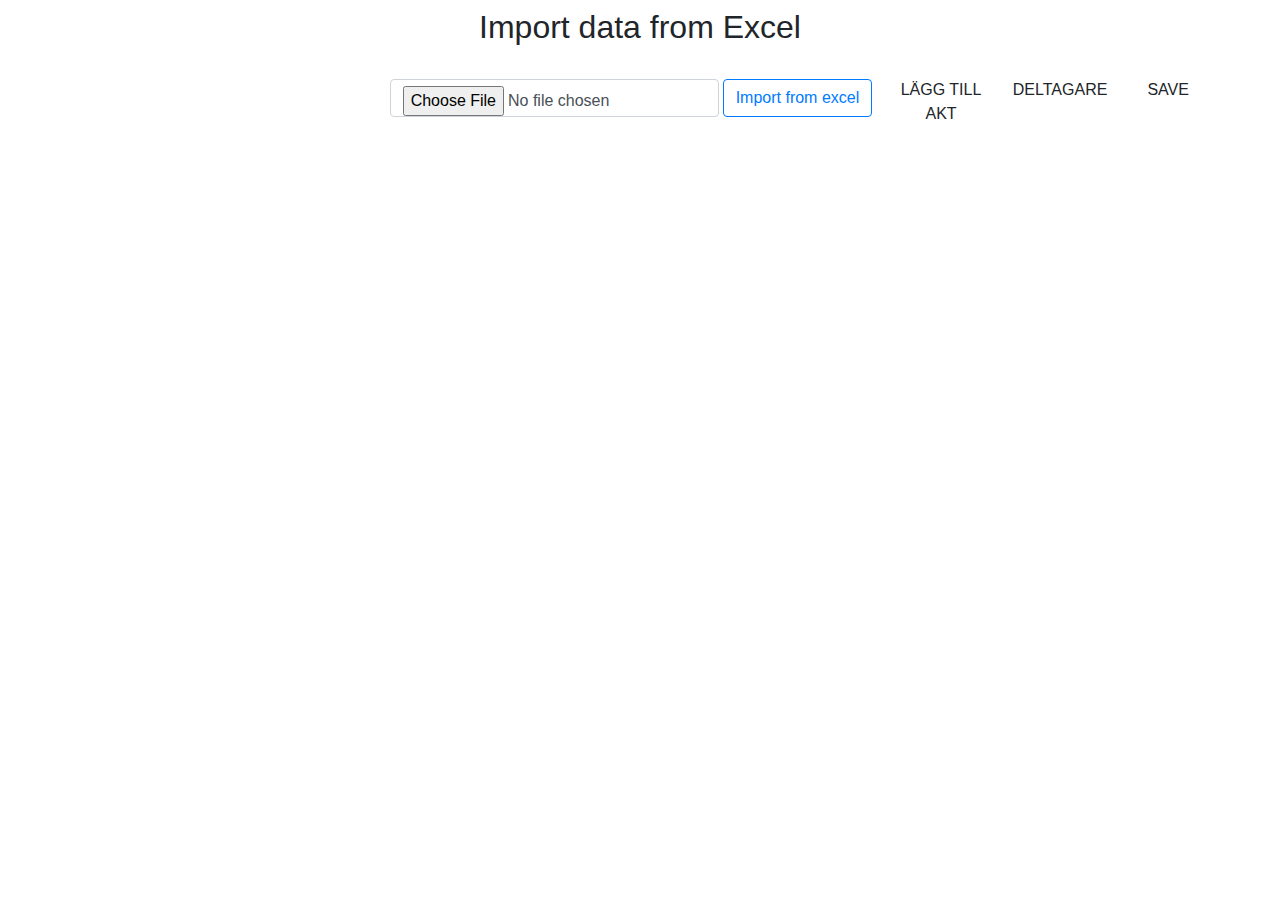
==== subsites/dataImport.html @ e5f9532d "DataImport" ====
<!DOCTYPE html>
<html>
<head>
    <meta charset="utf-8" />
    <meta name="viewport" content="width=device-width, initial-scale=1.0">
    <title>Import data from Excel - My ASP.NET Application</title>
    <link
      rel="stylesheet"
      href="https://stackpath.bootstrapcdn.com/bootstrap/4.3.1/css/bootstrap.min.css"
      type="text/css"
    />
    <link href="/ASplanner/css/Site.css" rel="stylesheet" />


    <!--Fontawsome-->
    <link rel="stylesheet" href="https://use.fontawesome.com/releases/v5.8.1/css/all.css" integrity="sha384-50oBUHEmvpQ+1lW4y57PTFmhCaXp0ML5d60M1M7uH2+nqUivzIebhndOJK28anvf" crossorigin="anonymous">
    <!--Bootstrap jquery script-->
    

    <!-- For additional Bootstrap: jQuery first, then Popper.js, then Bootstrap JS -->
    <script src="https://cdnjs.cloudflare.com/ajax/libs/jquery/3.4.0/jquery.min.js"></script>
    <script src="https://cdnjs.cloudflare.com/ajax/libs/popper.js/1.14.7/umd/popper.min.js" integrity="sha384-UO2eT0CpHqdSJQ6hJty5KVphtPhzWj9WO1clHTMGa3JDZwrnQq4sF86dIHNDz0W1" crossorigin="anonymous"></script>
    <script src="https://stackpath.bootstrapcdn.com/bootstrap/4.3.1/js/bootstrap.min.js" integrity="sha384-JjSmVgyd0p3pXB1rRibZUAYoIIy6OrQ6VrjIEaFf/nJGzIxFDsf4x0xIM+B07jRM" crossorigin="anonymous"></script>

</head>
<body class="unfloat">

    <div id="ActAndStageTable"> <!--Making sticky work for Elements on Mobile. -->

        <!-- Header Copy from TW-->
        <header class="container-fluid stickyLeft">
            <div class="row">
                <div class="col-6 col-md-4 text-left">
                </div>
                <div class="col-12 col-md-4 text-center order-3 order-md-2">
                    <h1 class="pageheader"></h1>
                    <div class="pageheadercustomtext"></div>
                    <h2 class="pagesubheader">Import data from Excel</h2>
                </div>
                </div>
            </div>
        </header>

            

<!--Additional Styles-->
<style>
    .awhiteBackground { /*White on Icons for each Scen not Important so menu hover works aswell */
        background: rgb(255,255,255); /*white*/
    }

    .SceneList li {
        background-color: rgb(242, 242, 242); /*Background grey*/
        margin-bottom: 1em;
    }


    /*Rotating Button on collapsed*/
    button.btn.menuitem.menuitemSm.m-1.tc i /*Input showing*/ {
        transform: rotate(180deg);
        transition: 0.5s;
    }
    /*When Collapsed*/
    button.btn.menuitem.menuitemSm.m-1.tc.collapsed i {
        transform: rotate(0deg);
    }
</style>
<!--Page Header with Inputs-->
<div class="container">
    <div class="row menugroup justify-content-end">
        <div class="form-inline">
            <input class="form-control" id="uploadExcel" type="file" name="ExcelFile" accept=".xls, .xlsx" />
            <button id="ImportFile" class="btn btn-outline-primary m-1">Import from excel</button>
        </div>

        <div class="row text-center text-uppercase ml-2">
            <div class="col-4">
                <a class="btn menuitem" id="AddAct" onclick="CreateInputAct()" title="Add Act">
                    <i class="fas fa-plus agreen mt-3"></i>
                </a>
                <p>lägg till akt</p>
            </div>
            <div class="col-4">
                <a class="btn menuitem" id="AddParticipant" title="Add Participants" data-toggle="modal" data-target="#participantModal">
                    <i class="fas fa-users mt-3 amiddleblue"></i>
                </a>
                <p>deltagare</p>
            </div>
            <div class="col-4">
                <a class="btn menuitem" id="SaveAll" title="Save"><i class="fas fa-save mt-3 abrightblue"></i></a>
                <p>Save</p>
            </div>
        </div>
    </div>
</div>
<!--Adding Templates for ImportData-->

<!-- AddAct -->
<template id="ActTemplate">
    <div class="row menugroup justify-content-sm-start justify-content-md-end">
        <div class="form-group col-9 col-md-4">
            <label for="ActName">Act Name:</label>
            <input class="form-control" type="text" name="ActName">
        </div>
        <!--Buttons-->
        <div class="col-2 col-md-4 align-self-md-center text-right">
            <!--Add-->
            <button class="btn menuitem menuitemSm m-1" onclick="CreateInputScene(this)" data-tooltip="tooltip" data-placement="bottom" title="Add Scene" data-original-title="Add Scene"><i class="fas fa-plus amiddleblue"></i></button> <!--Orginal title tried to get tooltip to work on rendered element-->
            <!--Delete-->
            <button class="btn menuitem menuitemSm m-1" onclick="DeleteThisAct(this)" type="button" title="Delete this act">
                <i class="fas fa-trash-alt ared"></i>
            </button>
            <!--Toogle-->
            <button class="btn menuitem menuitemSm m-1 tc" type="button" data-toggle="collapse" data-target="">
                <!--tc class added for Transformation in Site Toggle Collapse :)-->
                <i class="fa fa-angle-down"></i>
            </button>
        </div>
        <div class="col-12">
            <ol class="SceneList collapse show">
                <!--Collapse Toggle show is for showing at start-->
            </ol>
        </div>
    </div>
</template>


<!--Inputs in this order: Scennamn	Scene duration	Page	ExtraInfo	Sortering-->
<template id="InputSceneTemplate">
    <li>
        <div class="row">
            <div class="col-12 col-md-7">
                <label for="SceneName">Scene name:</label>
                <input class="form-control" type="text" name="SceneName" style="max-width:100%;"> <!--Overrinding Site.Css max with on Input-->
            </div>
            <div class="col-12 col-md-3">
                <label for="SceneDuration">Scene duration:</label>
                <input class="form-control" type="text" name="SceneDuration">
            </div>
            <div class="col-12 col-md-2">
                <label for="Page">Page:</label>
                <input class="form-control" type="text" name="Page">
            </div>
        </div>
        <div class="row align-items-center">
            <!--Vertical Align center maybe bottom looks better-->
            <div class="col-6">
                <label for="ExtraInfo">ExtraInfo:</label>
                <input class="form-control" type="text" name="ExtraInfo">
                <input type="number" name="SortOrder" style="display:none;"> <!--Hides the sorting order Setting Incase its nessesary or not either have it as input or let Controller set it for SQL-->
            </div>
            <!--Buttons-->
            <div class="col-6 text-right">
                <!--Duplicate Scene Adding or deleting another div or container need fix javascript aswell-->
                <button class="btn menuitem menuitemSm m-1 awhiteBackground" onclick="DuplicateThisScene(this)" data-tooltip="tooltip" data-placement="bottom" title="Duplicate Scene" data-original-title="Duplicate Scene">
                    <i class="far fa-copy ateal"></i>
                </button>
                <!--Remove Scene-->
                <button class="btn menuitem menuitemSm m-1 awhiteBackground" onclick="DeleteScene(this)" data-tooltip="tooltip" data-placement="bottom" title="Remove Scene" data-original-title="Remove Scene">
                    <i class="fas fa-trash-alt ared"></i>
                </button>
            </div>
        </div>
    </li>
</template>



<script>
    //Might be needing more Functionality here to update input names incase of bind input to model.

    //Could improve this with Element.closest() and traverse back to find id but then i need to add id to button aswell.

    function DeleteThisAct(node) {
        let div = node.parentNode.parentNode; //Find the div item item with class="row menugroup justify-content-sm-start justify-content-md-end maybe id aswell
        console.log(div);
        div.parentNode.removeChild(div);
    }

    function DeleteScene(node)
    {
        let li = node.parentNode.parentNode.parentNode; //Find the list item.
        li.parentNode.removeChild(li);
    }
    function DuplicateThisScene(node)
    {
        const li = node.parentNode.parentNode.parentNode; //Find the list item.
        const clone = li.cloneNode(true); //Clone the List item
        li.parentNode.insertBefore(clone, li) //OL list li.parentNode

    }

    //Not Sure If this + Adds Scenes/Acts Should be here when import but if its good keep it.
    function CreateInputScene(node) {
        const parent = node.parentNode.parentNode;//my append
        let template = document.querySelector('#InputSceneTemplate');
        let clone = document.importNode(template.content, true);

        // Populate the src at runtime handle the clone element.

        //were to append template 
        parent.querySelector('.SceneList').appendChild(clone);
    }

    let PlusAct = 0;//Used for No import normal adding
    function CreateInputAct() {
        let template = document.querySelector('#ActTemplate');
        let clone = document.importNode(template.content, true);
                // Populate the src at runtime.

        let firstDiv = clone.querySelector("div"); //First Div
        firstDiv.id = "PlusAct-" + PlusAct; // Setting id to data:)
        //Toggle
        let toggleButton = clone.querySelectorAll("button"); //Toggle Divs
        toggleButton[2].dataset.target = "#Toggle" + PlusAct; //Nr of button
        clone.querySelector("ol").id = "Toggle" + PlusAct; //Ol Element
        ++PlusAct;
        //Were to Append Template
        document.querySelector('#AppendAct').appendChild(clone);
    }
</script>
<div class="container" id="AppendAct">

</div>

<!--Add participants modal with a select input that might need to change to multiselect-->
<div class="modal fade" id="participantModal" data-backdrop="static" data-keyboard="false" tabindex="-1" aria-labelledby="participantModal" aria-hidden="true">
    <div class="modal-dialog modal-dialog-centered" role="document">
        <div class="modal-content">
            <div class="modal-header justify-content-center adarkbluebackground">
                <h5 class="modal-title awhite" id="staticBackdropLabel">Deltagare</h5>
                <button type="button" class="close" data-dismiss="modal" aria-label="Close">
                    <span class="agrey" aria-hidden="true">&times;</span>
                </button>
            </div>
            <div class="modal-body text-left">
                <form>
                    <div class="form-group">
                        <label for="">Välj lag</label>
                        <select id="" class="form-control" id="">
                            <option value="">??</option>
                            <option value="">??</option>
                            <option value="">??</option>
                            <option value="">??</option>
                        </select>
                    </div>
                    <div class="text-center">
                        <button type="button" class="btn menuitem menuitemSm">
                            <i class="fas fa-save abrightblue"></i>
                        </button>
                    </div>
                </form>
            </div>
        </div>
    </div>
</div>





<!--Import Xlsx library.-->
<script lang="javascript" src="https://cdn.sheetjs.com/xlsx-0.18.8/package/dist/xlsx.full.min.js"></script>

<script>

    //This script Generate the input fields functions used when reading excel file

    //This is the order that input will place into.
    //My Header Columns in test document and order.

    //Akt	Scennamn	Scenlängd	Page	ExtraInfo	Sortering
    //Act 1	Vorspiel	00: 13			10
    //Act 1	He! Ho! Waldhüter ihr, 00: 09	Sida: 52		20
    //Act 1	Recht so! Habt Dank! – Ein wenig Rast.	00: 07	Sida: 58		30

    //Add Scen li
    function AddSceneInputs(placeAt, sceneObject) {
        let template = document.querySelector('#InputSceneTemplate');
        let clone = document.importNode(template.content, true);

        //Populate the src at runtime. Input field from template above.
        let inputs = clone.querySelectorAll('input');
        for (let i = 0; i < inputs.length; i++) {
            inputs[i].value = Object.values(sceneObject)[i + 1]//Acti is i 0;
        }
        placeAt.querySelector('.SceneList').appendChild(clone);

    }
    //Add Act Div
    function AddActElement(data) {
        let template = document.querySelector('#ActTemplate');
        let clone = document.importNode(template.content, true);

        // Populate the src at runtime.
        let firstDiv = clone.querySelector("div"); //First Div
        firstDiv.id = data.replaceAll(" ", "-"); // Setting id to data:)
        //Toggle
        let toggleButton = clone.querySelectorAll("button"); //Toggle Divs Could also target tc :)
        toggleButton[2].dataset.target = "#Toggle" + data.replaceAll(" ", "-");

        clone.querySelector("ol").id = "Toggle" + data.replaceAll(" ", "-"); //Ol Element

        if (data == "No Act") {
            clone.querySelector('input').disabled = true; //Disabled if there is no Acts;
        }
        else {
            clone.querySelector('input').value = data;
            clone.querySelector('input').disabled = false;
        }
        document.querySelector('#AppendAct').appendChild(clone);
    }
</script>
<script>
    //Import and read Excel file

    //Limits the sheets to 1 reads the first sheet.
    function parseExcel(file) {

        let Filereader = new FileReader();
        Filereader.onload = function (e) {
            let data = e.target.result;
            let excelDoc = XLSX.read(data, {
                type: "binary",
            });
            let sheetFirstSheet = excelDoc.Sheets[excelDoc.SheetNames[0]]; //Only first Sheet
            let jsonObject = XLSX.utils.sheet_to_json(sheetFirstSheet, {
                defval: '',//Empty Cell
                raw: false,   //Fixing time format bugg. Scene Duration.
            });
            console.log(jsonObject);//JsonObject of the imported data.

            //What happens to data add here
            //Start Render Input Fields and populating them either keep this or place this in a callback function
            for (scene of jsonObject) {
                let actValue = Object.values(scene)[0].trim(); //Act is first Object in the list trim to remove space before and after incase it exists
                //No Act/Empty Act
                if (actValue == "") {
                    actValue = "No Act"; //When there is no Acts Assign here then use in template aswell. Need name for QuerySelector below.
                }

                let ActElment = document.querySelector(`#${actValue.replaceAll(" ", "-")}`); //Replace no Space for queryselector
                if (!ActElment) {
                    AddActElement(actValue);//Create a place to put my Scenes in for specifik Act.
                    ActElment = document.querySelector(`#${actValue.replaceAll(" ", "-")}`); //Should now not be null
                }

                AddSceneInputs(ActElment, scene); //Add Scene inputs
                //Stop render.
            }
        };

        Filereader.onerror = function (ex) {
            console.log(ex);
        };

        Filereader.readAsBinaryString(file);
    };


    //Input eventlistners.
    let selectedFile;
    document.getElementById("uploadExcel").addEventListener("change", (event) => {
        selectedFile = event.target.files[0];
    });
    document.getElementById("ImportFile").addEventListener("click", (event) => {

        document.querySelector('#AppendAct').innerHTML = ''; //Removes all childs incase of changing document or doubble clicking import.
        parseExcel(selectedFile);
    });
</script>

 </div>
    <script>
        $(function () { $('[data-tooltip="tooltip"]').tooltip() })
    </script>

</body>
</html>
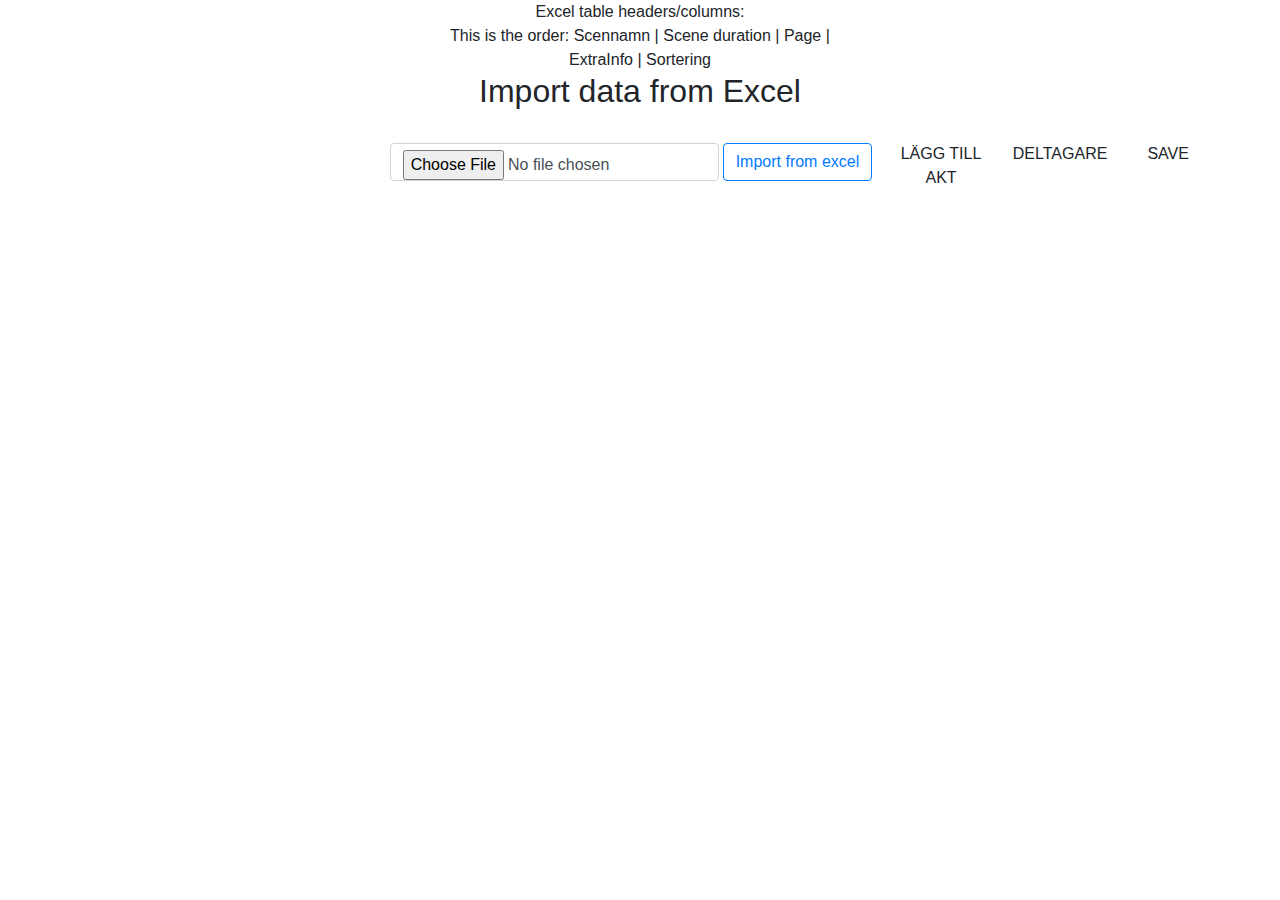
==== commit d32aaf7e: "Small update" ====
--- a/subsites/dataImport.html
+++ b/subsites/dataImport.html
@@ -34,8 +34,8 @@
                 <div class="col-6 col-md-4 text-left">
                 </div>
                 <div class="col-12 col-md-4 text-center order-3 order-md-2">
-                    <h1 class="pageheader"></h1>
-                    <div class="pageheadercustomtext"></div>
+                    <div class="pageheadercustomtext">Excel table headers/columns:</div>
+                    <div class="pageheadercustomtext">This is the order: Scennamn | Scene duration | Page | ExtraInfo | Sortering</div>
                     <h2 class="pagesubheader">Import data from Excel</h2>
                 </div>
                 </div>
